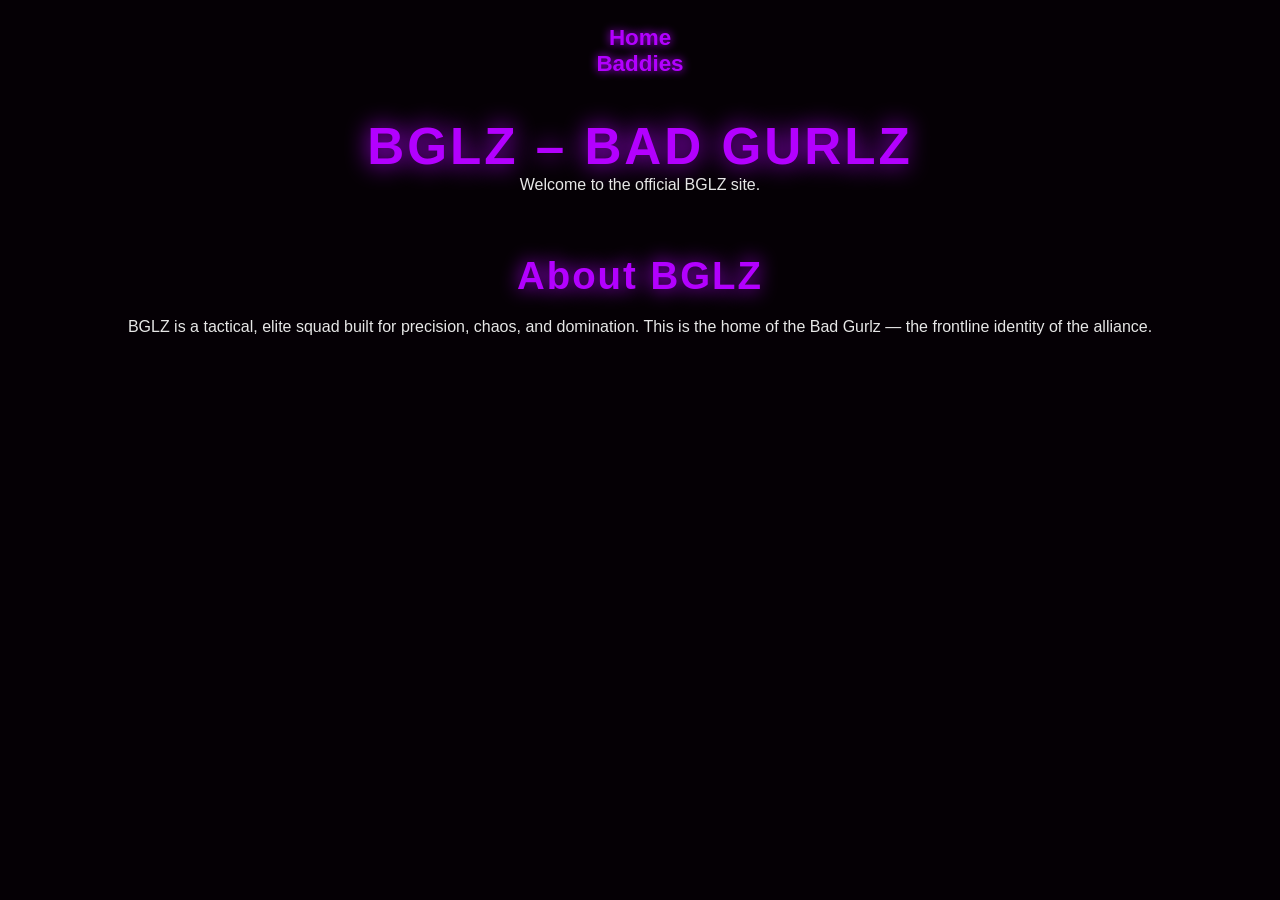
==== index.html @ 15fc4bc8 "Refactor comments and update content structure" ====
<!DOCTYPE html>
<html lang="en">
<head>
    <meta charset="UTF-8">
    <meta name="viewport" content="width=device-width, initial-scale=1.0">
    <title>BGLZ – Bad Gurlz</title>
    <link rel="stylesheet" href="style.css">
</head>

<body>

    <!-- NAV BAR -->
    <nav class="navbar">
        <ul>
            <li><a href="index.html">Home</a></li>
            <li><a href="roster.html">Baddies</a></li>
        </ul>
    </nav>

    <!-- HERO -->
    <header class="hero">
        <h1>BGLZ – BAD GURLZ</h1>
        <p>Welcome to the official BGLZ site.</p>
    </header>

    <!-- CONTENT -->
    <section class="content">
        <h2>About BGLZ</h2>
        <p>
            BGLZ is a tactical, elite squad built for precision, chaos, and domination.
            This is the home of the Bad Gurlz — the frontline identity of the alliance.
        </p>
    </section>

</body>
</html>
---- style.css ----
/* ================================
   GLOBAL RESET + BASE
================================ */
* {
    margin: 0;
    padding: 0;
    box-sizing: border-box;
}

body {
    background: #050005; /* deep tactical black-purple */
    font-family: 'Orbitron', sans-serif;
    color: #e6e6e6;
    text-align: center;
}

/* ================================
   LOGO (Matches Home Page)
================================ */
.site-logo {
    margin-top: 40px;
}

.site-logo img {
    width: 260px;
    height: auto;
    filter: drop-shadow(0 0 25px #b300ff);
}

/* ================================
   NAVIGATION BAR
================================ */
nav {
    margin-top: 25px;
}

nav a {
    color: #b300ff;
    text-decoration: none;
    margin: 0 20px;
    font-size: 1.4rem;
    font-weight: 600;
    text-shadow: 0 0 10px #b300ff;
    transition: 0.2s ease-in-out;
}

nav a:hover {
    color: #ffffff;
    text-shadow: 0 0 15px #ff00ff;
}

/* ================================
   HERO SECTION
================================ */
.hero {
    margin-top: 40px;
}

.hero h1 {
    font-size: 3.2rem;
    color: #b300ff;
    text-shadow: 0 0 25px #b300ff;
    letter-spacing: 3px;
}

/* ================================
   CONTAINER
================================ */
.container {
    width: 85%;
    max-width: 900px;
    margin: 50px auto;
    padding-bottom: 60px;
}

/* ================================
   RANK TITLES
================================ */
h2 {
    font-size: 2.4rem;
    color: #b300ff;
    text-shadow: 0 0 20px #b300ff;
    margin-bottom: 20px;
    margin-top: 60px;
    letter-spacing: 2px;
}

/* ================================
   PURPLE NAME STYLE (BIGGER)
================================ */
.purple-name {
    color: #b300ff;
    font-size: 1.8rem;        /* bigger names */
    font-weight: 700;
    margin: 12px 0;
    text-shadow: 0 0 12px #8000ff;
    letter-spacing: 1px;
}

/* ================================
   OPTIONAL: GLOW DIVIDERS
================================ */
.rank-divider {
    width: 60%;
    height: 2px;
    background: linear-gradient(90deg, transparent, #b300ff, transparent);
    margin: 40px auto;
    box-shadow: 0 0 15px #b300ff;
}
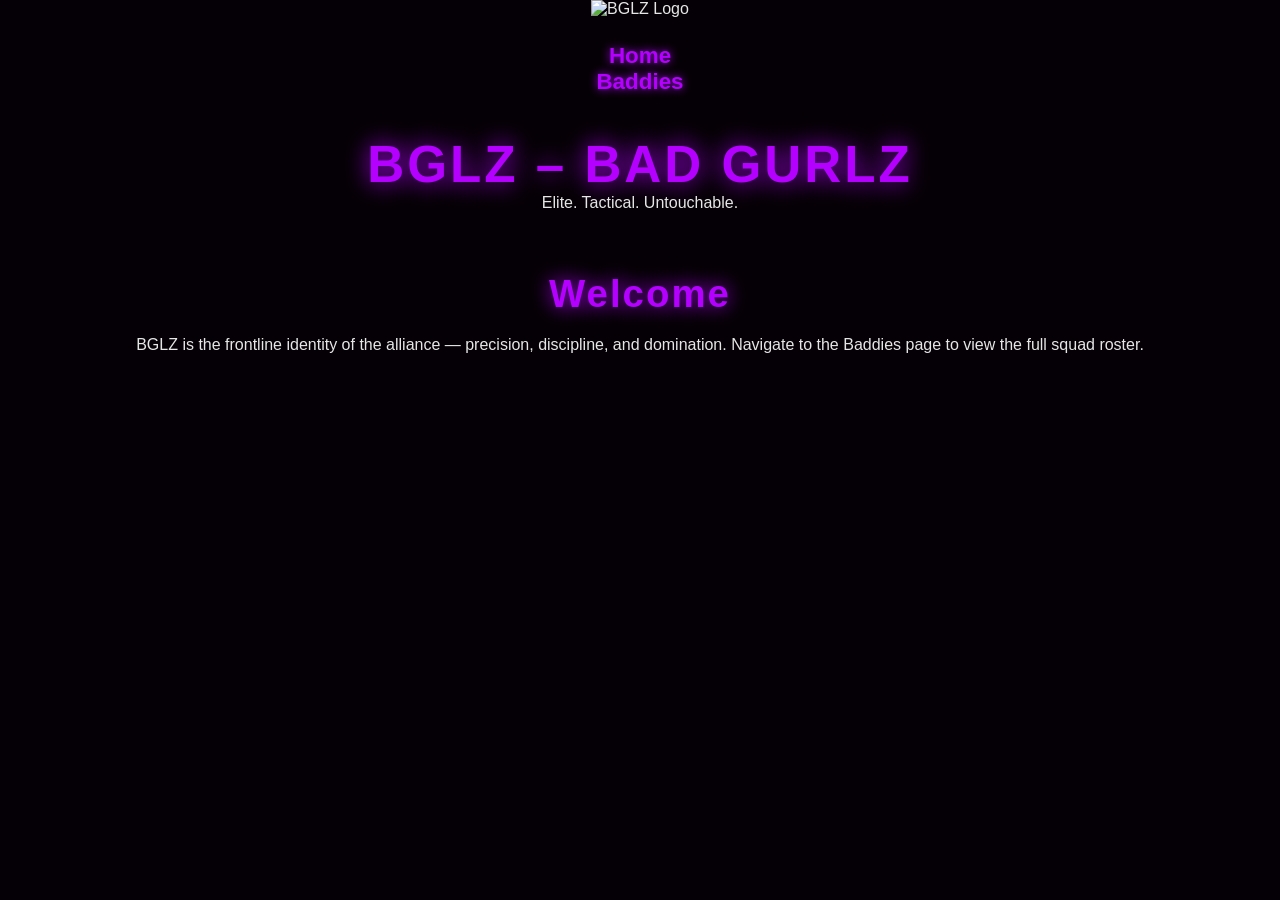
==== commit 89c7ec2c: "Add logo header and update content sections Updated logo header and modified hero section text." ====
--- a/index.html
+++ b/index.html
@@ -8,6 +8,11 @@
 </head>
 
 <body>
+
+    <!-- LOGO -->
+    <header class="logo-header">
+        <img src="logo.png" alt="BGLZ Logo" class="logo">
+    </header>
 
     <!-- NAV BAR -->
     <nav class="navbar">
@@ -20,15 +25,15 @@
     <!-- HERO -->
     <header class="hero">
         <h1>BGLZ – BAD GURLZ</h1>
-        <p>Welcome to the official BGLZ site.</p>
+        <p>Elite. Tactical. Untouchable.</p>
     </header>
 
     <!-- CONTENT -->
     <section class="content">
-        <h2>About BGLZ</h2>
+        <h2>Welcome</h2>
         <p>
-            BGLZ is a tactical, elite squad built for precision, chaos, and domination.
-            This is the home of the Bad Gurlz — the frontline identity of the alliance.
+            BGLZ is the frontline identity of the alliance — precision, discipline, and domination.
+            Navigate to the Baddies page to view the full squad roster.
         </p>
     </section>
 
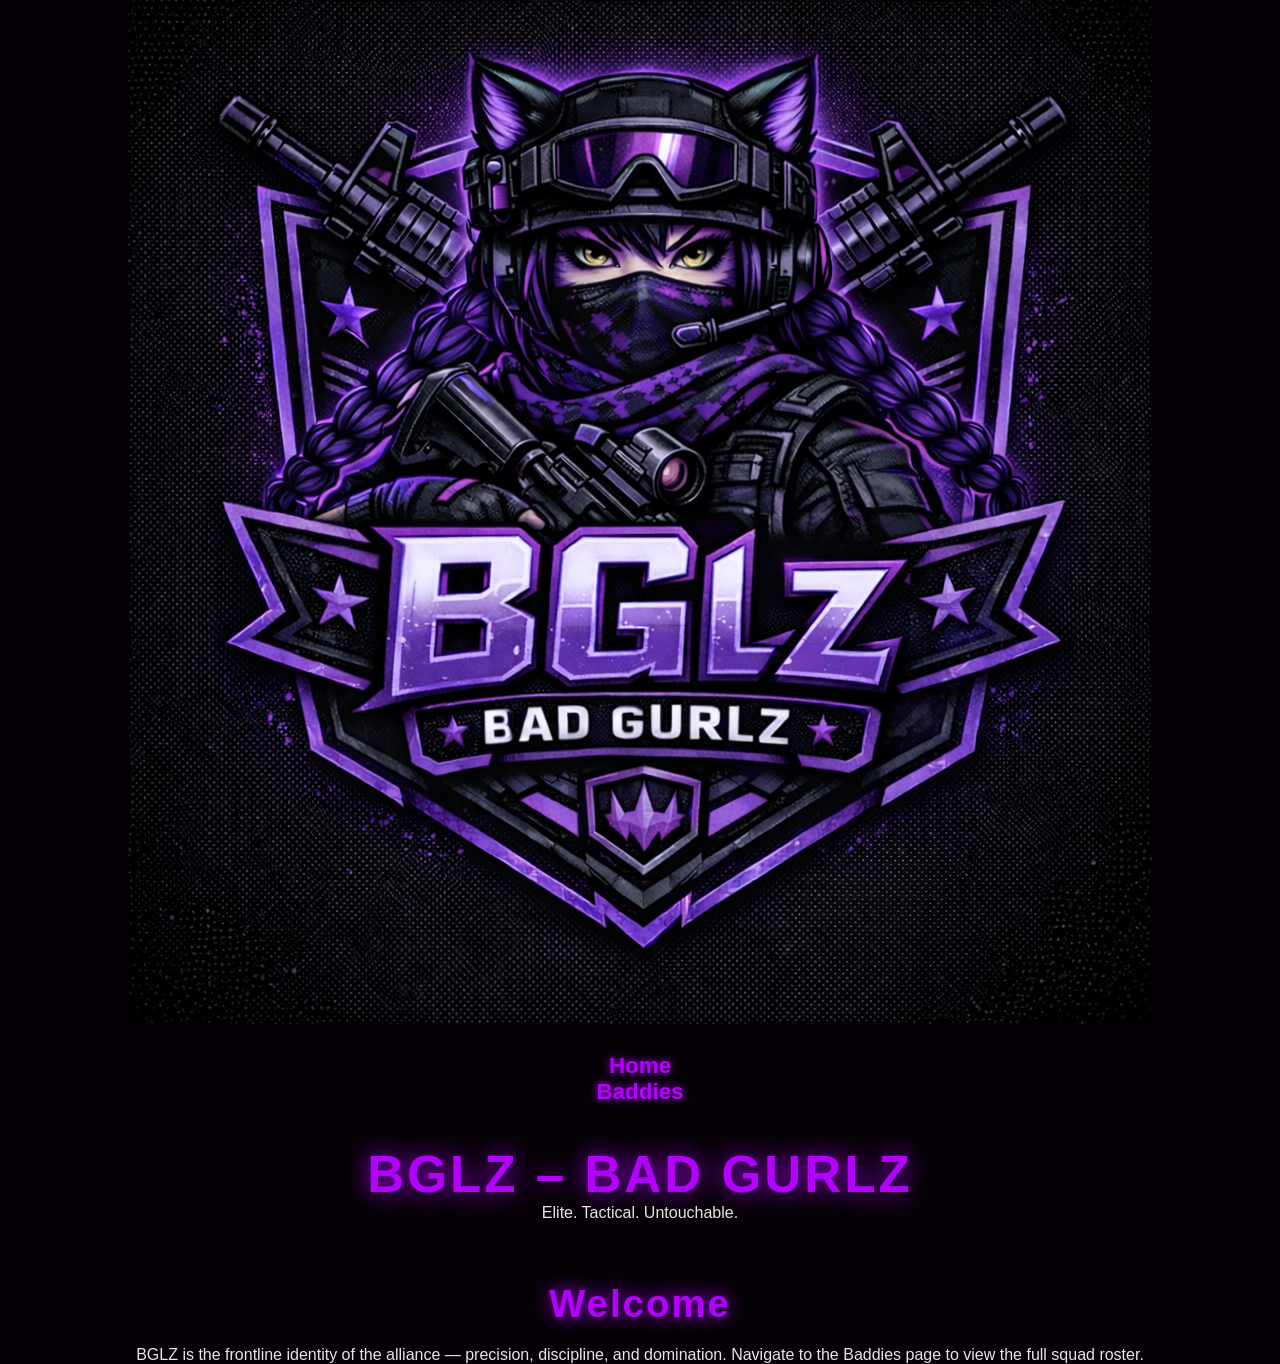
==== commit 2a23f219: "Update image source path in index.html" ====
--- a/index.html
+++ b/index.html
@@ -9,12 +9,10 @@
 
 <body>
 
-    <!-- LOGO -->
     <header class="logo-header">
-        <img src="logo.png" alt="BGLZ Logo" class="logo">
+        <img src="images/BGlz.logo.png" alt="BGLZ Logo" class="logo">
     </header>
 
-    <!-- NAV BAR -->
     <nav class="navbar">
         <ul>
             <li><a href="index.html">Home</a></li>
@@ -22,13 +20,11 @@
         </ul>
     </nav>
 
-    <!-- HERO -->
     <header class="hero">
         <h1>BGLZ – BAD GURLZ</h1>
         <p>Elite. Tactical. Untouchable.</p>
     </header>
 
-    <!-- CONTENT -->
     <section class="content">
         <h2>Welcome</h2>
         <p>
